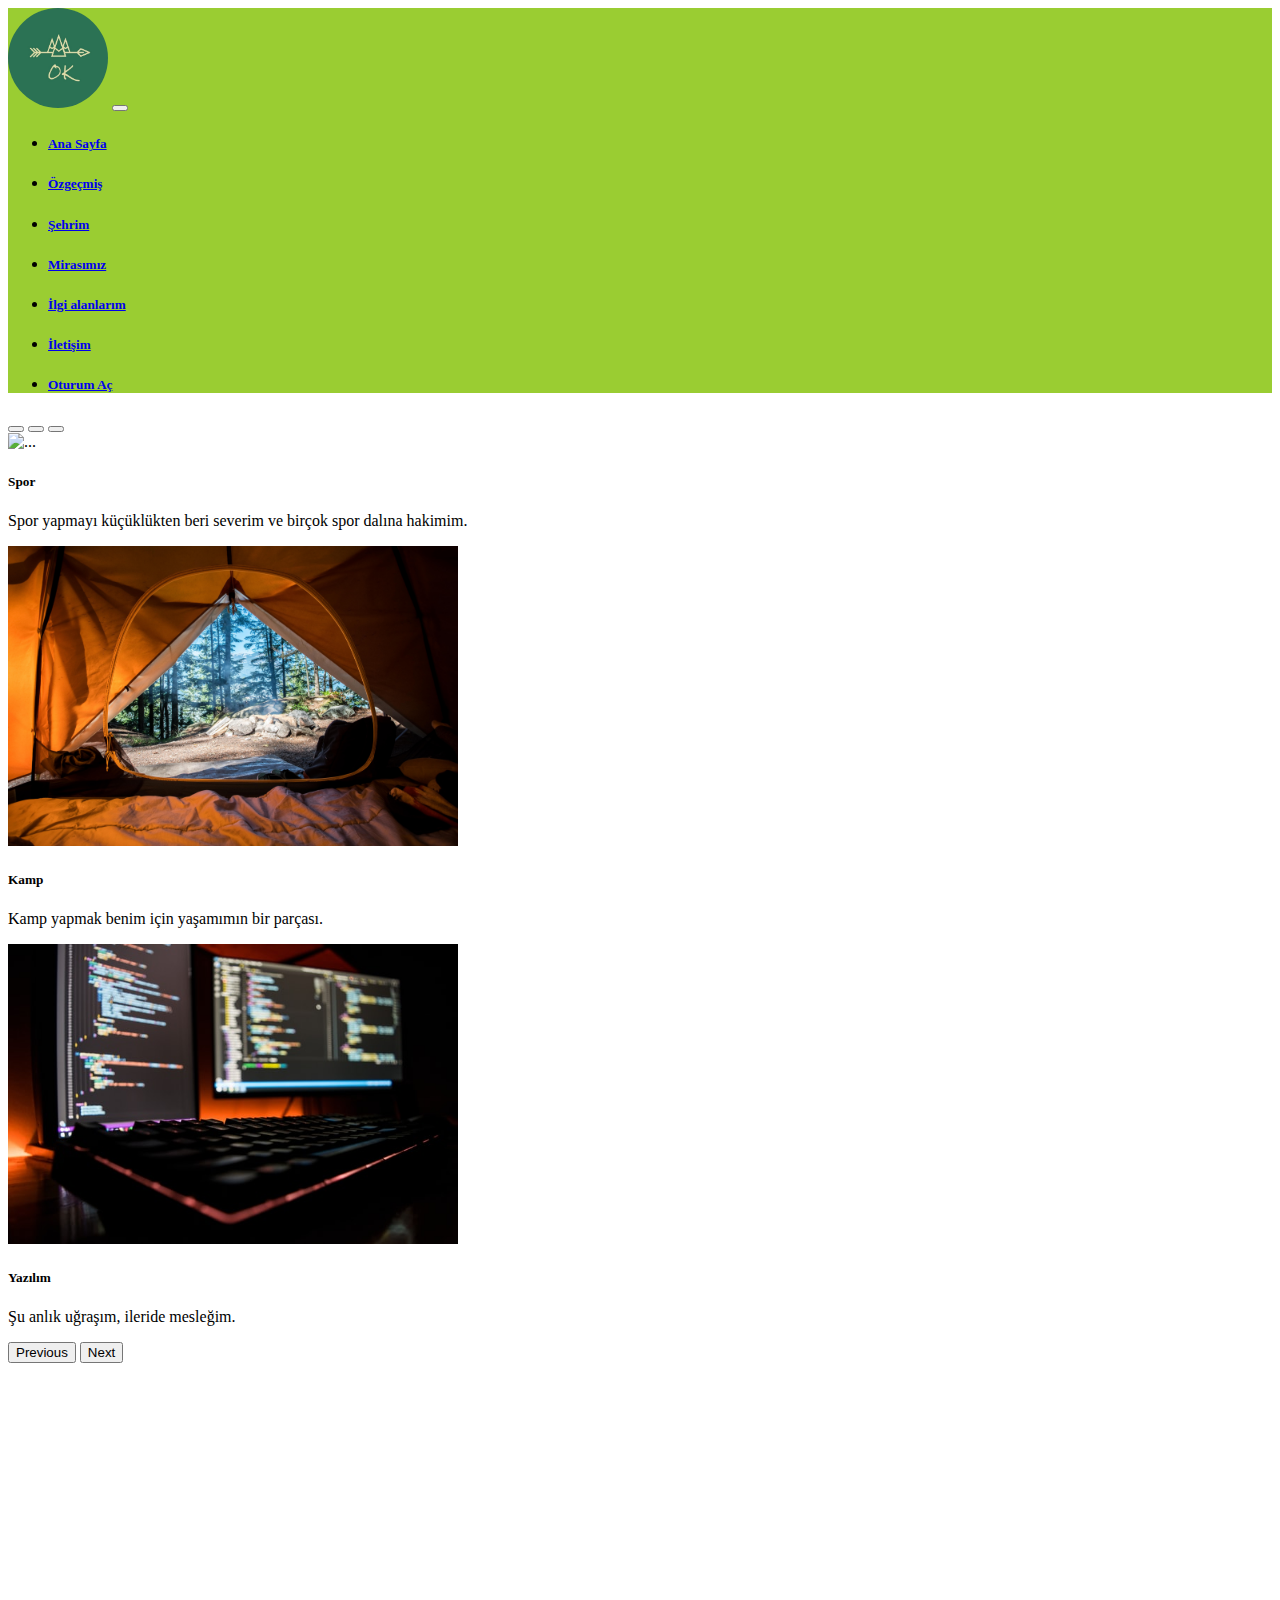
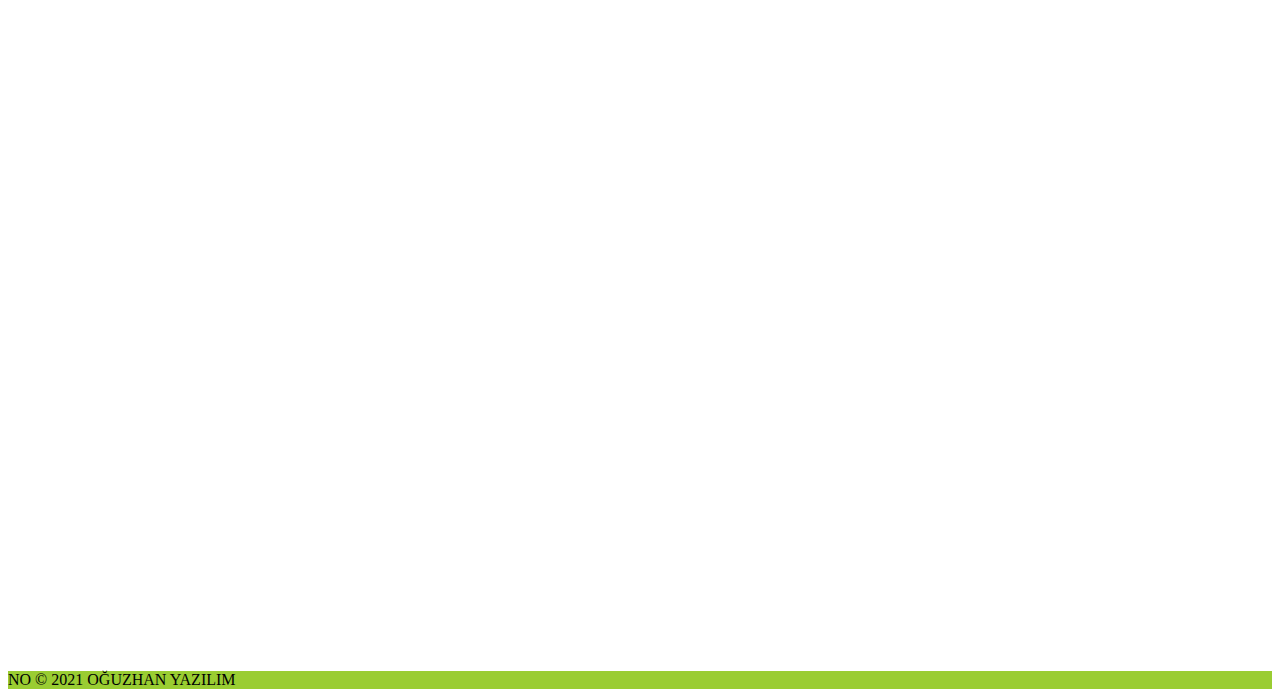
==== İlgiAlanlarım.html @ 01e10d24 "kaydol ve giriş sayfası ve birkaç değişiklik" ====
<!doctype html>
<html lang="en">

<head>
    
    <meta charset="utf-8">
    <meta name="viewport" content="width=device-width, initial-scale=1">

    <!-- Bootstrap CSS -->
    <link href="https://cdn.jsdelivr.net/npm/bootstrap@5.0.0/dist/css/bootstrap.min.css" rel="stylesheet"
        integrity="sha384-wEmeIV1mKuiNpC+IOBjI7aAzPcEZeedi5yW5f2yOq55WWLwNGmvvx4Um1vskeMj0" crossorigin="anonymous">
<!-- Custom CSS -->
<link rel="stylesheet" href="styl.css">
    <title> OĞUZHAN KOCA</title>
</head>

<body>
    <header id="header" class="bg- mb-3">
        <!-- Navbar -->
        <nav class="navbar navbar-expand-lg navbar-light bg-nav">
            <div class="container ">
              <a class="navbar-brand" href="#"> <img src="logo.jpeg" alt="" class="logo-boy" ></a>
              <button class="navbar-toggler" type="button" data-bs-toggle="collapse" data-bs-target="#navbarSupportedContent" aria-controls="navbarSupportedContent" aria-expanded="false" aria-label="Toggle navigation">
                <span class="navbar-toggler-icon"></span>
              </button>
              <div class="collapse navbar-collapse" id="navbarSupportedContent">
                <ul class="navbar-nav ms-auto mb-2 mb-lg-0">
                  <li class="nav-item">
                    <a class="nav-link active" aria-current="page" href="index.html"><h5>Ana Sayfa</h5></a>
                  </li>
                  <li class="nav-item">
                    <a class="nav-link" href="Özgeçmiş.html"><h5>Özgeçmiş</h5></a>
                  </li>
                  <li class="nav-item">
                    <a class="nav-link" href="şehrim.html"><h5>Şehrim</h5></a>
                  </li>
                  <li class="nav-item">
                    <a class="nav-link" href="mirasımız.html"><h5>Mirasımız</h5></a>
                  </li>
                  <li class="nav-item">
                    <a class="nav-link" href="İlgiAlanlarım.html"><h5>İlgi alanlarım</h5></a>
                  </li>
                  <li class="nav-item">
                    <a class="nav-link" href="#"><h5>İletişim</h5></a>
                  </li>
                  <li class="nav-item">
                    <a class="nav-link" href="OturumAc.php"><h5>Oturum Aç</h5></a>
                  </li>
                  
                  
                  
                </ul>
            
              </div>
            </div>
          </nav>

    </header>
    <!-- slider -->
    <section id = "title"  >
        <div id="carouselExampleCaptions" class="carousel slide " data-bs-ride="carousel">
            <div class="carousel-indicators ">
              <button type="button" data-bs-target="#carouselExampleCaptions" data-bs-slide-to="0" class="active" aria-current="true" aria-label="Slide 1"></button>
              <button type="button" data-bs-target="#carouselExampleCaptions" data-bs-slide-to="1" aria-label="Slide 2"></button>
              <button type="button" data-bs-target="#carouselExampleCaptions" data-bs-slide-to="2" aria-label="Slide 3"></button>
            </div>
            <div class="carousel-inner">
              <div class="carousel-item " data-bs-interval="3000">
                <img src="fachry-zella-devandra-Yta-zdP9PVM-unsplash (2).jpg" class="d-block w-100 " height="300" alt="...">
                <div class="carousel-caption d-none d-md-block">
                  <h5> Spor </h5>
                  <p>Spor yapmayı küçüklükten beri severim ve birçok spor dalına hakimim.</p>
                </div>
              </div>
              <div class="carousel-item" data-bs-interval="3000">
                <img src="scott-goodwill-y8Ngwq34_Ak-unsplash.jpg" class="d-block w-100" height="300" alt="...">
                <div class="carousel-caption d-none d-md-block">
                  <h5>Kamp</h5>
                  <p>Kamp yapmak benim için  yaşamımın bir parçası.</p>
                </div>
              </div>
              <div class="carousel-item active" data-bs-interval="3000">
                <img src="fotis-fotopoulos-DuHKoV44prg-unsplash.jpg" class="d-block w-100" height="300" alt="...">
                <div class="carousel-caption d-none d-md-block">
                  <h5>Yazılım</h5>
                  <p>Şu anlık uğraşım, ileride mesleğim.</p>
                </div>
              </div>
            </div>
            <button class="carousel-control-prev" type="button" data-bs-target="#carouselExampleCaptions" data-bs-slide="prev">
              <span class="carousel-control-prev-icon" aria-hidden="true"></span>
              <span class="visually-hidden">Previous</span>
            </button>
            <button class="carousel-control-next" type="button" data-bs-target="#carouselExampleCaptions" data-bs-slide="next">
              <span class="carousel-control-next-icon" aria-hidden="true"></span>
              <span class="visually-hidden">Next</span>
            </button>
          </div>
    </section>
<!-- başka sayfadan veri alma-->
<div class="container">
    <div class="row">
        <div class="col">
            <iframe src="https://www.google.com/maps/embed?pb=!1m18!1m12!1m3!1d12083
                    .119343158885!2d30.39719923164421!3d40.78885411917557!2m3!1f0!2f
                    0!3f0!3m2!1i1024!2i768!4f13.1!3m3!1m2!1s0x409df633dbfb5ae7%3A0x9
                    dab4f3c21ca722a!2sAdapazari%2C+Karaosman+Mahallesi%2C+54100+Adap
                    azar%C4%B1%2FSakarya!5e0!3m2!1str!2str!4v1517751745315"
                    width="600" height="450" frameborder="0" style="border:0"
                    allowfullscreen>
            </iframe>
        </div>
        <div class="col"> 
            <iframe src="https://www.google.com/maps/embed?pb=!1m18!1m12!1m3!1d12083
            .119343158885!2d30.39719923164421!3d40.78885411917557!2m3!1f0!2f
            0!3f0!3m2!1i1024!2i768!4f13.1!3m3!1m2!1s0x409df633dbfb5ae7%3A0x9
            dab4f3c21ca722a!2sAdapazari%2C+Karaosman+Mahallesi%2C+54100+Adap
            azar%C4%B1%2FSakarya!5e0!3m2!1str!2str!4v1517751745315"
            width="600" height="450" frameborder="0" style="border:0"
            allowfullscreen>
    </iframe>

        </div>
    </div>
</div>


<!--footer-->
<footer>
  <div class="container-fluid bg-nav text-center py-4 lead text-light">
    NO &copy; 2021 OĞUZHAN YAZILIM
  </div>
</footer>

 

      
    <script src="https://cdn.jsdelivr.net/npm/bootstrap@5.0.0/dist/js/bootstrap.bundle.min.js"
        integrity="sha384-p34f1UUtsS3wqzfto5wAAmdvj+osOnFyQFpp4Ua3gs/ZVWx6oOypYoCJhGGScy+8"
        crossorigin="anonymous"></script>

   
</body>

</html>
---- styl.css ----
/* navbarın arkaplan rengi */
 .bg-nav 
{
    background-color:yellowgreen;
   
}
.space
{
padding:5%;
}
.logo-boy
{
    position: relative;
    width: 100px;
    height: 100px;
    border-radius: 50%;
    overflow:hidden ;
}

.word
{
    text-decoration: none;
    color: crimson;
}
.container1
{
    background: url(brandi-redd-aJTiW00qqtI-unsplash.jpg);
    height:150vh;
    background-size: 100% 100% ;
}
/*özgeçmişim*/
.container2
{
    position:relative;
    width: 80%;
    margin: 50px;
    
    height: 750px;
    background-color:#fff;
    display: grid;
    grid-template-columns:1fr 2fr ;
     box-shadow:0 35px 55px rgba(0, 0, 0, 0,1) ;
}
.left-side
{
    position:relative;
    background-color:#afeeee ;
    padding: 40px;
}
.right-side
{
    position:relative;
    background-color: honeydew;
    padding: 40px;
}
.profile-text
{
position: relative;
display: flex;
flex-direction: column;
align-items: center;
padding-bottom: 20px;
border-bottom: 1px solid rgba(12, 12, 12, 0.5)
}
.profile-text .img-bx
{
    position: relative;
    width: 200px;
    height: 200px;
    border-radius: 50%;
    overflow:hidden ;
}
.profile-text .img-bx img
{
    top: 0;
    left: 0;
    width: 100%;
    height: 100%;
    object-fit: cover;
}
.profile-text  h3
{
color:Indigo;
font-size: 1.5em;
margin-top: 20px;
text-transform: uppercase;
text-align: center ;
font-weight: 600;
line-height: 1.4em;
}
.profile-text  h3 span
{
    font-size: 0.8em;

}


.img-bx h3
{
    color:fff;
    font-size: 1.5em;
     margin: top px; 
     text-transform: uppercase;
     text-align:center;
     font-weight: 600;
     line-height: 1.4em;

}
.title
{
    color: slategray;
    text-transform: uppercase;
    font-weight: 600;
    letter-spacing: 1px;
    margin-bottom:20px ;
    margin-top: 20px;
}
.contact-info ul
{
position:relative;

}
.contact-info ul li
{
    position:relative;
    list-style: none;
    margin: 10px 0 ;
    cursor: pointer;
}
.contact-info ul li .icon
{
    display:inline-block;
    width:30px;
    font-size:18px;
    color:maroon;
}
.contact-info ul li span
{
color: darkslategray;
font-weight: 300;

}
.foreign-language  ul  .icon
{
 display: inline-block;
    width:30px;
    font-size:18px;
    color:darkblue;
}
.foreign-language  ul  span
{
    
    color: darkslategray;
    font-weight: 300;   
}
.about ul li
{
    list-style: none;
}
.about ul li a
{
    color: darkslategray;
    font-weight: 600;  
}
/*ŞEHRİM*/
.syş /* slider a daki yazı şekli*/
{
    
  
    color:white;
    font-weight: 500;
    list-style: none;
    ;

}

.right-side-2
{
 
    position:relative;
    
  
 
    height: 100%;
    background-image: url(elma.jpg);
    background-repeat:no-repeat ;
   background-position: center;
      background-size: 90%;
}
.side div
{
    
margin-left: 30%;
margin-right: 30%;
   padding-top: 10%;
    
}
.container2 h1
{
    color: white;
    
    margin-left: 18%;
    margin-top: 13%;
    
}
.article1
{
  
    margin-top: 10%;
    margin-left: 20%;
    margin-right: 20%;
    color: white;
    
    font-weight: 100%;
    
}
.left-side-2
{
    position:relative;
    background-color:#afeeee ;
    padding: 40px;
}
.aaa
{
    background-color: khaki;
}
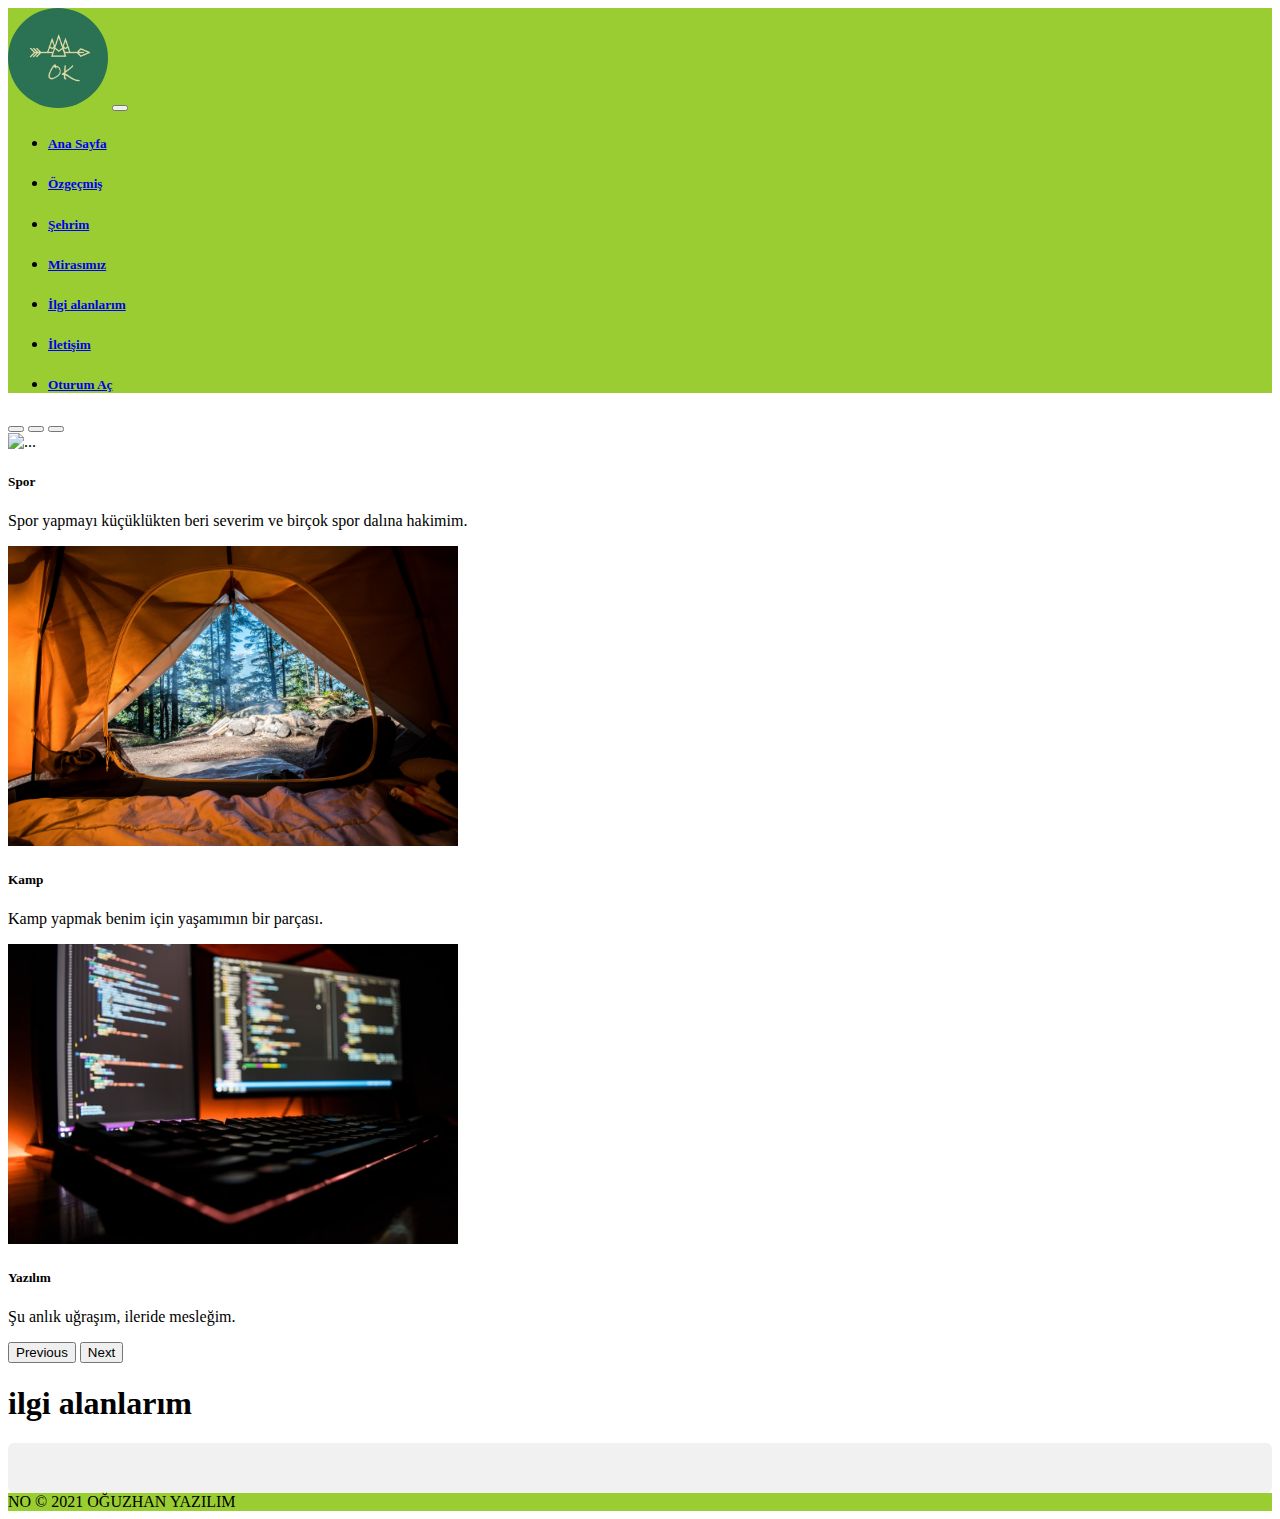
==== commit 1ad61d39: "son yükleme" ====
--- a/İlgiAlanlarım.html
+++ b/İlgiAlanlarım.html
@@ -41,7 +41,7 @@
                     <a class="nav-link" href="İlgiAlanlarım.html"><h5>İlgi alanlarım</h5></a>
                   </li>
                   <li class="nav-item">
-                    <a class="nav-link" href="#"><h5>İletişim</h5></a>
+                    <a class="nav-link" href="iletişim.html"><h5>İletişim</h5></a>
                   </li>
                   <li class="nav-item">
                     <a class="nav-link" href="OturumAc.php"><h5>Oturum Aç</h5></a>
@@ -98,32 +98,12 @@
           </div>
     </section>
 <!-- başka sayfadan veri alma-->
-<div class="container">
-    <div class="row">
-        <div class="col">
-            <iframe src="https://www.google.com/maps/embed?pb=!1m18!1m12!1m3!1d12083
-                    .119343158885!2d30.39719923164421!3d40.78885411917557!2m3!1f0!2f
-                    0!3f0!3m2!1i1024!2i768!4f13.1!3m3!1m2!1s0x409df633dbfb5ae7%3A0x9
-                    dab4f3c21ca722a!2sAdapazari%2C+Karaosman+Mahallesi%2C+54100+Adap
-                    azar%C4%B1%2FSakarya!5e0!3m2!1str!2str!4v1517751745315"
-                    width="600" height="450" frameborder="0" style="border:0"
-                    allowfullscreen>
-            </iframe>
-        </div>
-        <div class="col"> 
-            <iframe src="https://www.google.com/maps/embed?pb=!1m18!1m12!1m3!1d12083
-            .119343158885!2d30.39719923164421!3d40.78885411917557!2m3!1f0!2f
-            0!3f0!3m2!1i1024!2i768!4f13.1!3m3!1m2!1s0x409df633dbfb5ae7%3A0x9
-            dab4f3c21ca722a!2sAdapazari%2C+Karaosman+Mahallesi%2C+54100+Adap
-            azar%C4%B1%2FSakarya!5e0!3m2!1str!2str!4v1517751745315"
-            width="600" height="450" frameborder="0" style="border:0"
-            allowfullscreen>
-    </iframe>
+<h1 class="display-5 mb-5 mt-5 text-center text-danger"> ilgi alanlarım</h1>
 
-        </div>
-    </div>
-</div>
 
+<div class="pokemon text-center"></div>
+
+<script src="main.js"></script>
 
 <!--footer-->
 <footer>
@@ -134,7 +114,8 @@
 
  
 
-      
+
+
     <script src="https://cdn.jsdelivr.net/npm/bootstrap@5.0.0/dist/js/bootstrap.bundle.min.js"
         integrity="sha384-p34f1UUtsS3wqzfto5wAAmdvj+osOnFyQFpp4Ua3gs/ZVWx6oOypYoCJhGGScy+8"
         crossorigin="anonymous"></script>
--- a/styl.css
+++ b/styl.css
@@ -25,8 +25,8 @@
 .container1
 {
     background: url(brandi-redd-aJTiW00qqtI-unsplash.jpg);
-    height:150vh;
-    background-size: 100% 100% ;
+    height:100vh;
+    
 }
 /*özgeçmişim*/
 .container2
@@ -220,14 +220,29 @@
     background-color:#afeeee ;
     padding: 40px;
 }
-.aaa
-{
-    background-color: khaki;
-}
-
-
-
-
-
-
-
+
+
+.pokemon
+{
+background: #f1f1f1;
+min-width: 180px;
+text-align: center;
+padding: 25px;
+border-radius: 6px;
+border:10px#f8d41f
+
+}
+.iletisimbg
+{
+background: Cyan;
+}
+
+
+.container5{
+    height:100vh;
+    
+}
+
+
+
+
